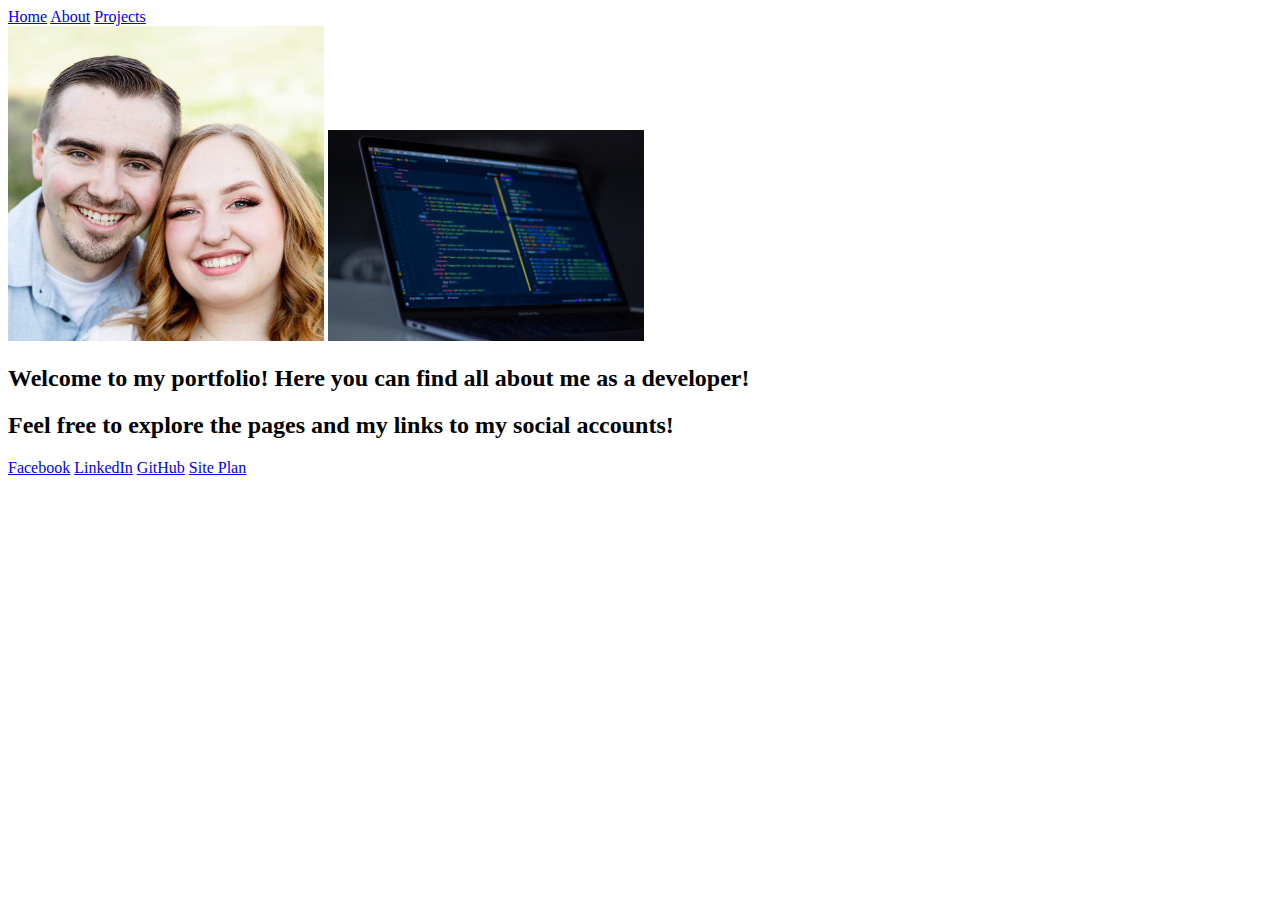
==== wdd130/personal-site/index.html @ 6173966a "Added HTML to my personal page" ====
<!DOCTYPE html>
<html lang="en">
  <head>
    <meta charset="UTF-8" />
    <meta name="viewport" content="width=device-width, initial-scale=1.0" />
    <title>Home</title>
  </head>
  <body>
    <header>
      <nav>
        <a href="index.html">Home</a>
        <a href="about.html">About</a>
        <a href="projects.html">Projects</a>
      </nav>
    </header>
    <div>
      <img
        src="assets/img/meAndWife.jpg"
        alt="Me and my Wife"
        style="width: 25%"
      />
      <img
        src="assets/img/arnold-francisca-f77Bh3inUpE-unsplash.jpg"
        alt="Designed by Unsplash"
        style="width: 25%"
      />
      <h2>
        Welcome to my portfolio! Here you can find all about me as a developer!
      </h2>
      <h2>
        Feel free to explore the pages and my links to my social accounts!
      </h2>
    </div>
    <footer>
      <nav>
        <a href="https://www.facebook.com/braxton.hotton" target="_blank"
          >Facebook</a
        >
        <a href="https://www.linkedin.com/in/braxton-hotton/" target="_blank"
          >LinkedIn</a
        >
        <a href="https://www.github.com/HottieHotton" target="_blank">GitHub</a>
        <a href="site-plan.html" target="_blank">Site Plan</a>
      </nav>
    </footer>
  </body>
</html>
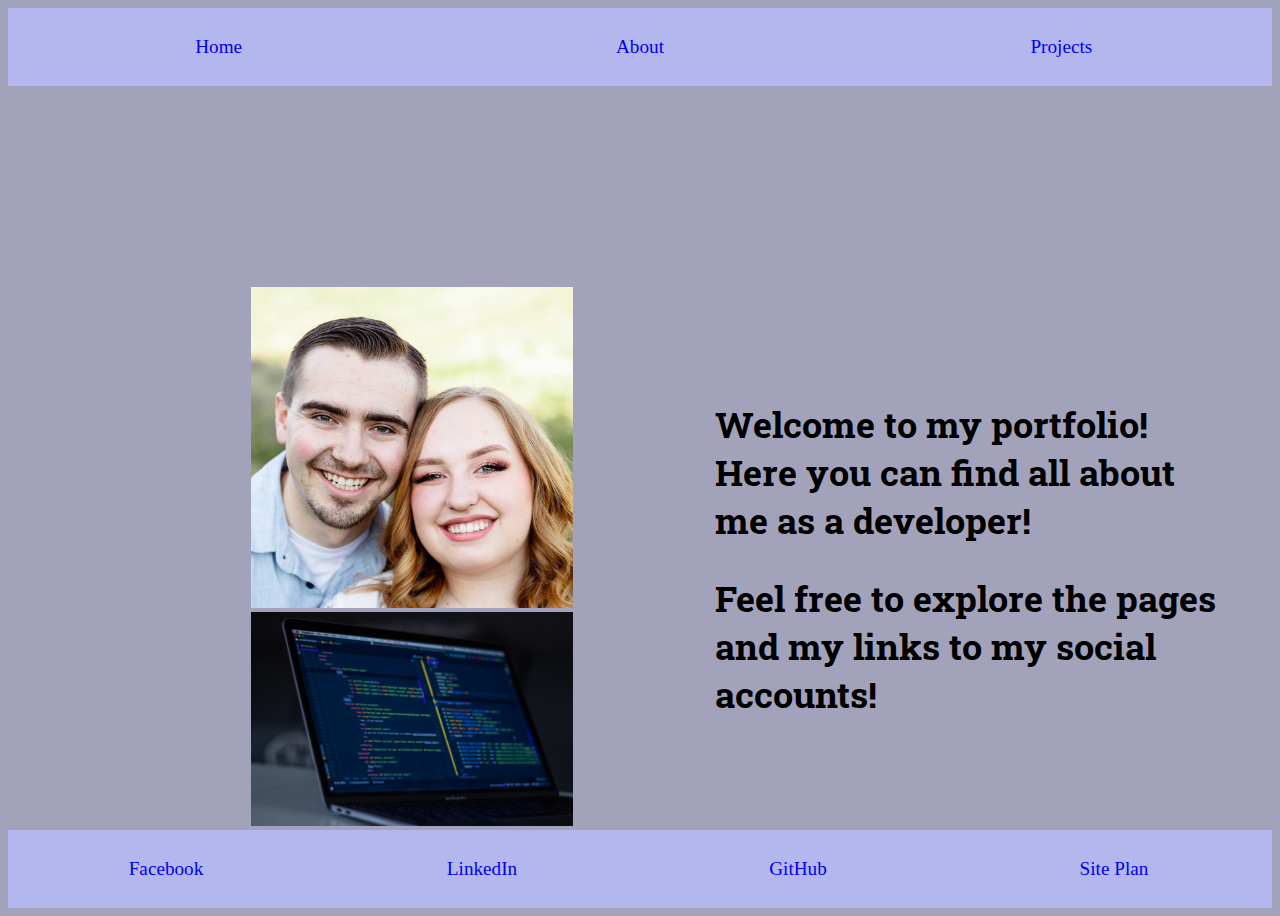
==== commit d0ed41c4: "Added CSS to Home page" ====
--- a/wdd130/personal-site/index.html
+++ b/wdd130/personal-site/index.html
@@ -4,6 +4,7 @@
     <meta charset="UTF-8" />
     <meta name="viewport" content="width=device-width, initial-scale=1.0" />
     <title>Home</title>
+    <link rel="stylesheet" type="text/css" href="assets/css/style.css" />
   </head>
   <body>
     <header>
@@ -13,23 +14,26 @@
         <a href="projects.html">Projects</a>
       </nav>
     </header>
-    <div>
-      <img
-        src="assets/img/meAndWife.jpg"
-        alt="Me and my Wife"
-        style="width: 25%"
-      />
-      <img
-        src="assets/img/arnold-francisca-f77Bh3inUpE-unsplash.jpg"
-        alt="Designed by Unsplash"
-        style="width: 25%"
-      />
-      <h2>
-        Welcome to my portfolio! Here you can find all about me as a developer!
-      </h2>
-      <h2>
-        Feel free to explore the pages and my links to my social accounts!
-      </h2>
+    <div class="home">
+      <div>
+        <img
+          src="assets/img/meAndWife.jpg"
+          alt="Me and my Wife"
+        />
+        <img
+          src="assets/img/arnold-francisca-f77Bh3inUpE-unsplash.jpg"
+          alt="Designed by Unsplash"
+        />
+      </div>
+      <div class="text">
+        <h2>
+          Welcome to my portfolio! Here you can find all about me as a
+          developer!
+        </h2>
+        <h2>
+          Feel free to explore the pages and my links to my social accounts!
+        </h2>
+      </div>
     </div>
     <footer>
       <nav>
--- a/wdd130/personal-site/assets/css/style.css
+++ b/wdd130/personal-site/assets/css/style.css
@@ -0,0 +1,60 @@
+/*General CSS*/
+@import url('https://fonts.googleapis.com/css2?family=Roboto+Mono&family=Roboto+Slab&display=swap');
+body {
+  background-color: #a2a3bb;
+  min-height: 100vh;
+  display: grid;
+  grid-template-rows: 1fr auto;
+}
+
+nav a:hover {
+  background-color: #396e94;
+}
+
+.home {
+  display: grid;
+  align-items: center;
+  justify-content: center;
+  grid-template-columns: 1fr 1fr;
+  column-gap: 50px;
+}
+
+.home img {
+  width: 53%;
+  padding-left: 40%;
+}
+
+.text{
+  justify-content: center;
+  padding: 50px;
+  font-size: 150%;
+  font-family: 'Roboto Slab', serif;
+}
+
+header nav {
+  background-color: #b3b7ee;
+  line-height: 3em;
+  text-align: center;
+  font-size: 1.2em;
+  list-style-type: none;
+  display: flex;
+  justify-content: center;
+  justify-content: space-around;
+}
+
+footer nav {
+  background-color: #b3b7ee;
+  line-height: 3em;
+  text-align: center;
+  font-size: 1.2em;
+  list-style-type: none;
+  display: flex;
+  justify-content: center;
+  justify-content: space-around;
+}
+nav a {
+  padding: 1em;
+  min-width: 120px;
+  padding: 10px;
+  text-decoration: none;
+}
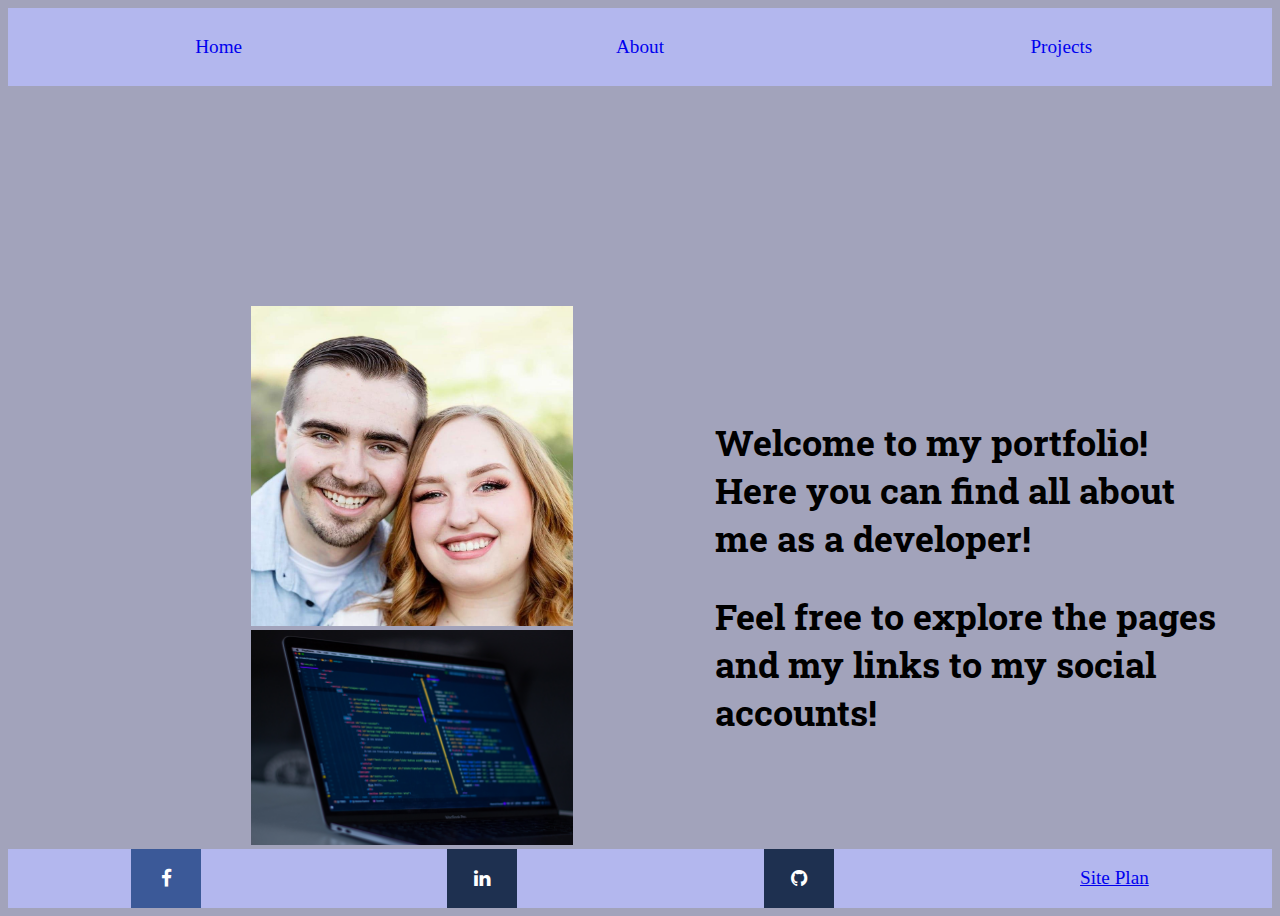
==== commit 42c78954: "Added Icons to Footer in all pages" ====
--- a/wdd130/personal-site/index.html
+++ b/wdd130/personal-site/index.html
@@ -5,6 +5,10 @@
     <meta name="viewport" content="width=device-width, initial-scale=1.0" />
     <title>Home</title>
     <link rel="stylesheet" type="text/css" href="assets/css/style.css" />
+    <link
+      rel="stylesheet"
+      href="https://cdnjs.cloudflare.com/ajax/libs/font-awesome/4.7.0/css/font-awesome.min.css"
+    />
   </head>
   <body>
     <header>
@@ -16,10 +20,7 @@
     </header>
     <div class="home">
       <div>
-        <img
-          src="assets/img/meAndWife.jpg"
-          alt="Me and my Wife"
-        />
+        <img src="assets/img/meAndWife.jpg" alt="Me and my Wife" />
         <img
           src="assets/img/arnold-francisca-f77Bh3inUpE-unsplash.jpg"
           alt="Designed by Unsplash"
@@ -37,13 +38,21 @@
     </div>
     <footer>
       <nav>
-        <a href="https://www.facebook.com/braxton.hotton" target="_blank"
-          >Facebook</a
-        >
-        <a href="https://www.linkedin.com/in/braxton-hotton/" target="_blank"
-          >LinkedIn</a
-        >
-        <a href="https://www.github.com/HottieHotton" target="_blank">GitHub</a>
+        <a
+          href="https://www.facebook.com/braxton.hotton"
+          target="_blank"
+          class="fa fa-facebook"
+        ></a>
+        <a
+          href="https://www.linkedin.com/in/braxton-hotton/"
+          target="_blank"
+          class="fa fa-linkedin"
+        ></a>
+        <a
+          href="https://www.github.com/HottieHotton"
+          target="_blank"
+          class="fa fa-github"
+        ></a>
         <a href="site-plan.html" target="_blank">Site Plan</a>
       </nav>
     </footer>
--- a/wdd130/personal-site/assets/css/style.css
+++ b/wdd130/personal-site/assets/css/style.css
@@ -7,7 +7,7 @@
   grid-template-rows: 1fr auto;
 }
 
-nav a:hover {
+header nav a:hover {
   background-color: #396e94;
 }
 
@@ -52,9 +52,47 @@
   justify-content: center;
   justify-content: space-around;
 }
-nav a {
+header nav a {
   padding: 1em;
   min-width: 120px;
   padding: 10px;
   text-decoration: none;
 }
+
+.fa {
+  padding: 20px;
+  font-size: 30px;
+  width: 30px;
+  text-align: center;
+  text-decoration: none;
+  /* border-radius: 50%; */
+}
+
+/* Add a hover effect if you want */
+.fa:hover {
+  opacity: 0.7;
+}
+
+/* Set a specific color for each brand */
+
+/* Facebook */
+.fa-facebook {
+  background: #3B5998;
+  color: white;
+}
+
+/* LinkedIn */
+.fa-linkedin {
+  background: rgb(30 48 80);
+  color: white;
+}
+
+.fa-github {
+  color: white;
+  background: rgb(30, 48, 80)
+}
+
+.fa-layer-group{
+  color: white;
+  background: rgb(30, 48, 80)
+}
